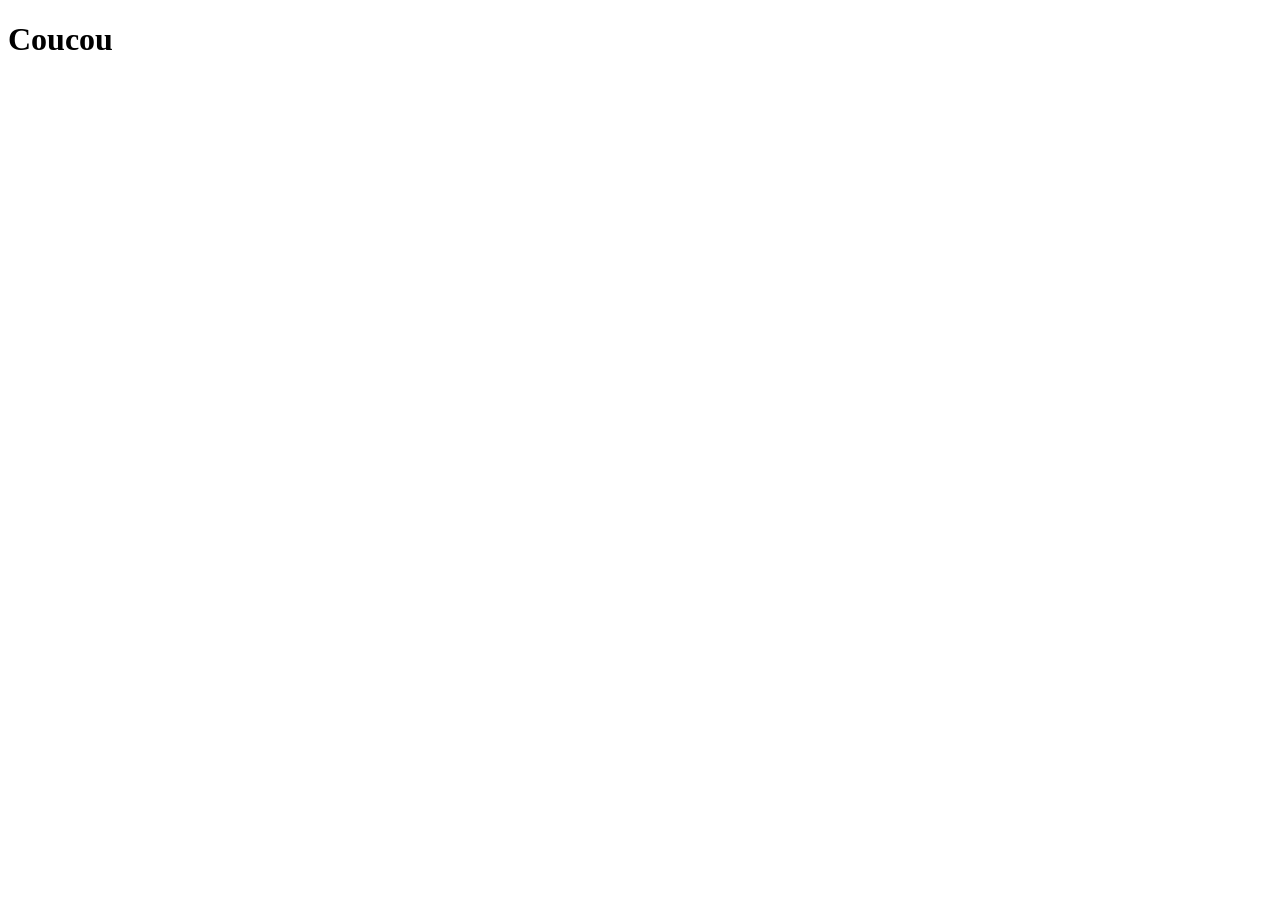
==== index.html @ 386cd062 "Création de index.html" ====
<!DOCTYPE html>
<html lang="en">
<head>
    <meta charset="UTF-8">
    <meta name="viewport" content="width=device-width, initial-scale=1.0">
    <title>Mon Site WEB</title>
</head>
<body>
    <h1>Coucou</h1>
</body>
</html>
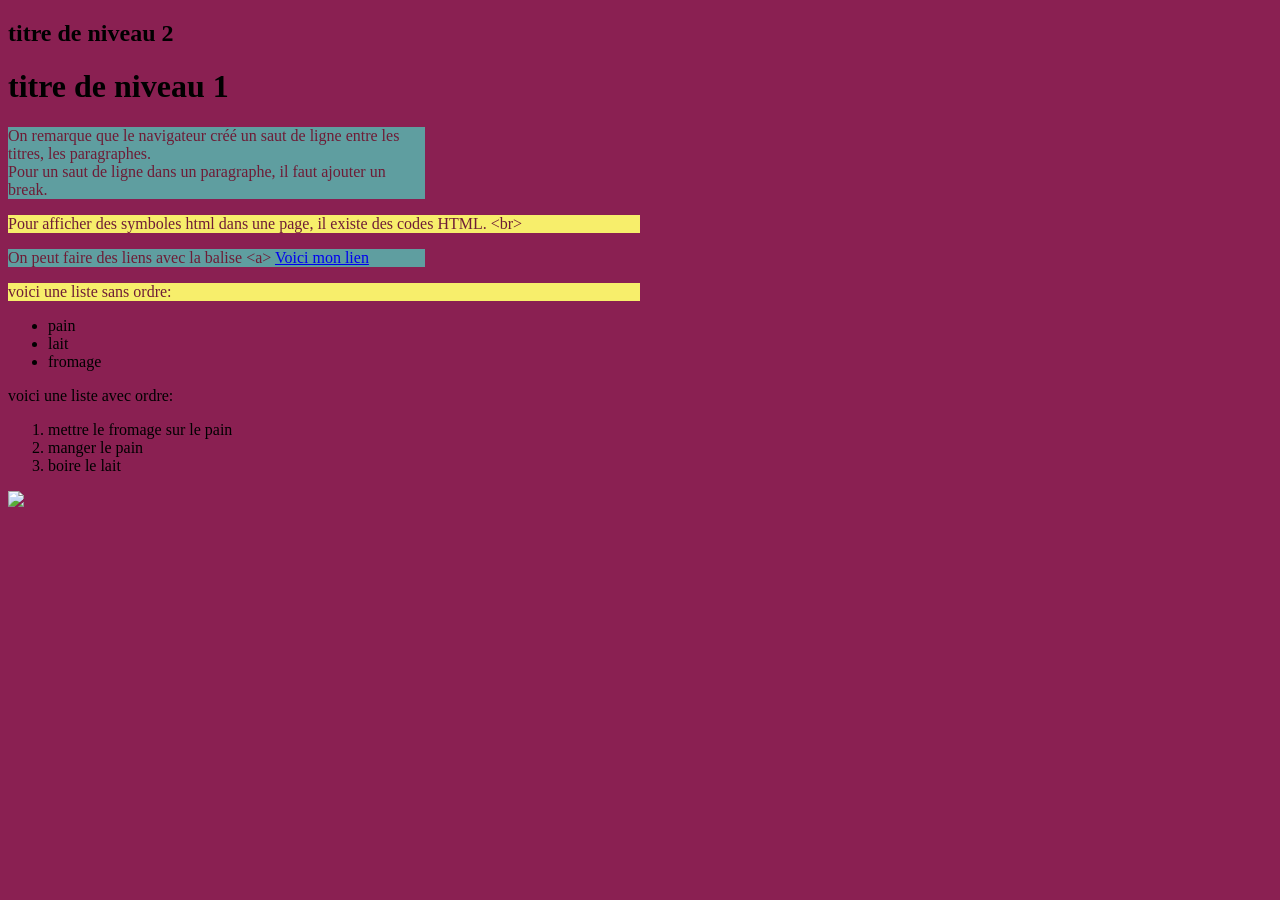
==== commit 2689929c: "maj" ====
--- a/index.html
+++ b/index.html
@@ -3,9 +3,46 @@
 <head>
     <meta charset="UTF-8">
     <meta name="viewport" content="width=device-width, initial-scale=1.0">
-    <title>Mon Site WEB</title>
+    <title>Debuter en HTML</title>
+    <link rel="stylesheet" href="../css/style 1.css">
 </head>
 <body>
-    <h1>Coucou</h1>
+   <!--Ceci est un commentaire--> 
+   <h2>titre de niveau 2</h2>
+   <h1>titre de niveau 1</h1>
+   <p class="premier">On remarque que le navigateur
+    créé un saut de ligne entre les titres, les paragraphes. <br>
+    Pour un saut de ligne dans un paragraphe, il faut ajouter un break.
+   </p>
+
+   <p class="deux">Pour afficher des symboles html dans une page, il existe des codes HTML. &lt;br&gt;   </p>
+   <p class="premier">
+    On peut faire des liens avec la balise &lt;a&gt;
+
+   <a href="https://www.happy-beez.net/caracteres-speciaux-html/">
+    Voici mon lien
+   </a>
+   </p>
+
+   <p>
+    voici une liste sans ordre:
+    <ul>
+        <li>pain</li>
+        <li>lait</li>
+        <li>fromage</li>
+    </ul>
+   voici une liste avec ordre:
+<ol>
+    <li>mettre le fromage sur le pain</li>
+    <li>manger le pain</li>
+    <li>boire le lait</li>
+</ol>
+   </p>
+
+   
+<img src="./img/">
+
+
+
 </body>
 </html>
--- a/css/style 1.css
+++ b/css/style 1.css
@@ -0,0 +1,18 @@
+   
+        body{
+            background-color: rgb(138, 32, 82);
+        }
+
+ 
+
+    p {
+        background-color: rgb(247, 238, 107);
+        color: hwb(341 11% 57%);
+        width: 200px;
+        width: 50%;
+    }
+
+    .premier{
+        background-color: cadetblue;
+        width: 33%;
+    }
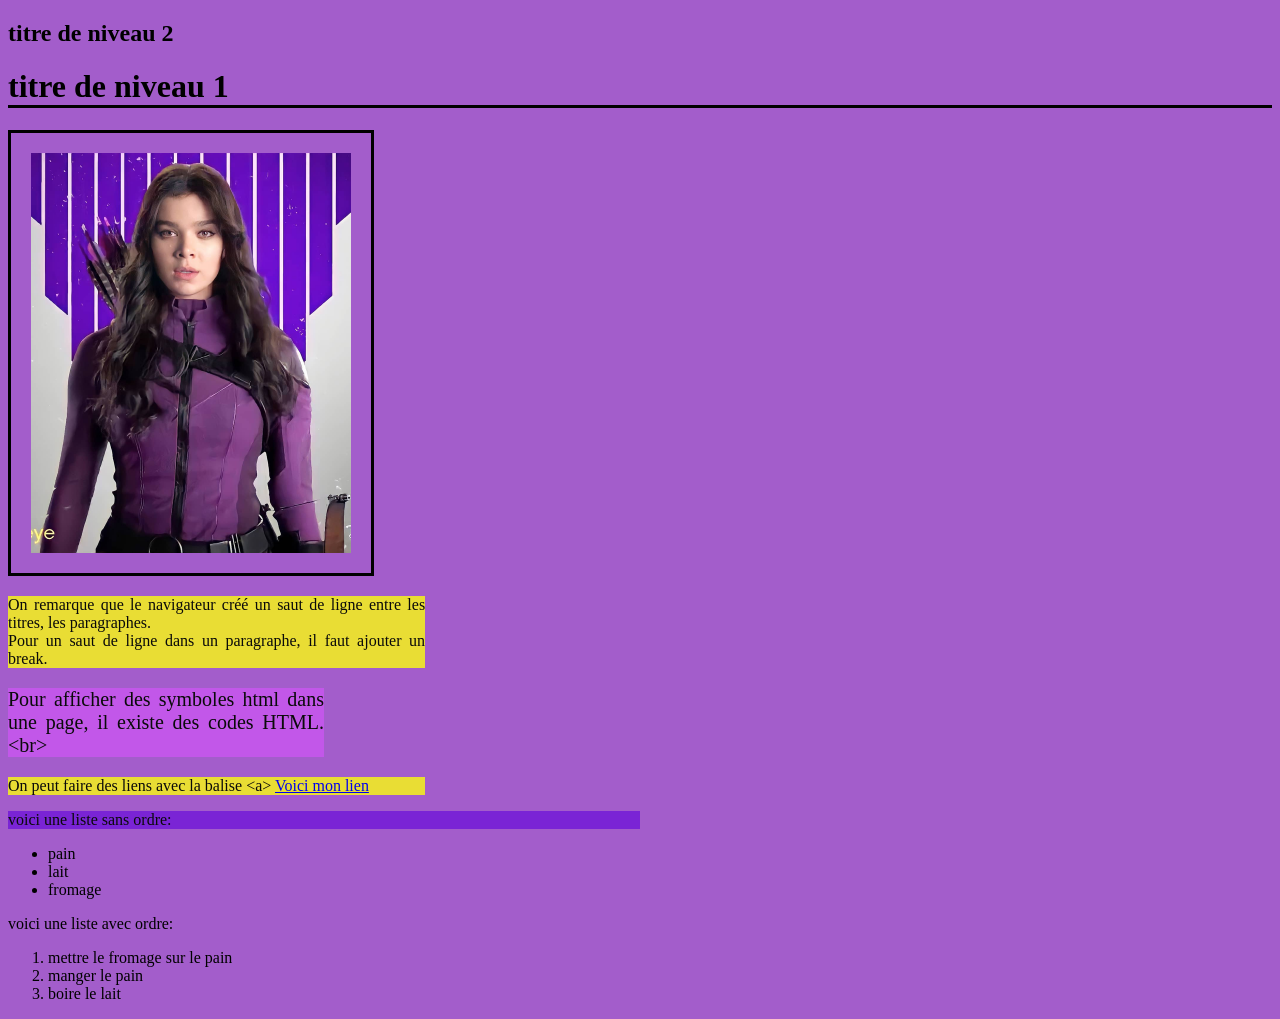
==== commit c1e9fb47: "cours css" ====
--- a/index.html
+++ b/index.html
@@ -4,18 +4,26 @@
     <meta charset="UTF-8">
     <meta name="viewport" content="width=device-width, initial-scale=1.0">
     <title>Debuter en HTML</title>
-    <link rel="stylesheet" href="../css/style 1.css">
+    <link rel="stylesheet" href="./css/style1.css">
 </head>
 <body>
    <!--Ceci est un commentaire--> 
    <h2>titre de niveau 2</h2>
    <h1>titre de niveau 1</h1>
+   <img src="./img/hailee.png">
+   <div>
+
+    
+   </div>
+
+
+   
    <p class="premier">On remarque que le navigateur
     créé un saut de ligne entre les titres, les paragraphes. <br>
     Pour un saut de ligne dans un paragraphe, il faut ajouter un break.
    </p>
 
-   <p class="deux">Pour afficher des symboles html dans une page, il existe des codes HTML. &lt;br&gt;   </p>
+   <p id="deux">Pour afficher des symboles html dans une page, il existe des codes HTML. &lt;br&gt;   </p>
    <p class="premier">
     On peut faire des liens avec la balise &lt;a&gt;
 
@@ -40,7 +48,7 @@
    </p>
 
    
-<img src="./img/">
+
 
 
 
--- a/css/style1.css
+++ b/css/style1.css
@@ -0,0 +1,42 @@
+   
+        body{
+            background-color: rgb(163, 93, 203);
+        }
+
+ 
+
+    p {
+        background-color: rgb(122, 36, 213);
+        color: hwb(0 4% 96%);
+        width: 200px;
+        width: 50%;
+    }
+
+    img{
+        height: 400px;
+        border-style: solid;
+        padding: 20px;
+        margin-left: 0%;
+        border-color: rgb(0, 0, 0);
+    }
+
+
+    h1{
+        border-bottom: solid;
+    }
+
+    .premier{
+        background-color: rgb(233, 221, 52);
+        width: 33%;
+        text-align:justify;
+    }
+
+    #deux{
+        background-color: rgb(194, 87, 233);
+        width: 25%;
+        text-align: justify;
+        font-size: 20px;
+        font-family: Cambria, Cochin, Georgia, Times, 'Times New Roman', serif;
+
+    }
+    /*Beaucoup de sites utilisent des fonts externes*/
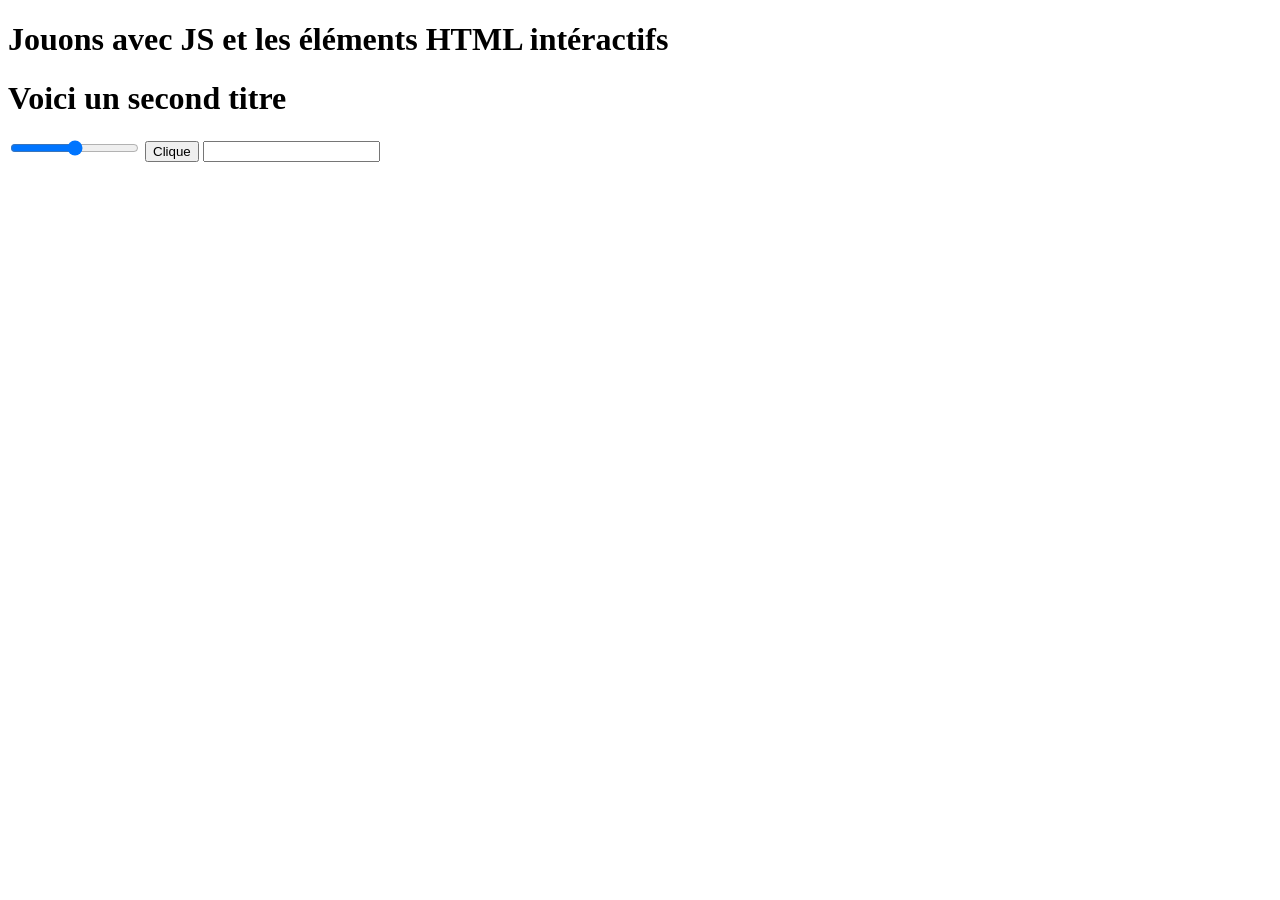
==== commit 5bd4c4be: "JS" ====
--- a/index.html
+++ b/index.html
@@ -4,53 +4,45 @@
     <meta charset="UTF-8">
     <meta name="viewport" content="width=device-width, initial-scale=1.0">
     <title>Debuter en HTML</title>
-    <link rel="stylesheet" href="./css/style1.css">
+    <link rel="stylesheet" href="./css/style2.css">
 </head>
 <body>
-   <!--Ceci est un commentaire--> 
-   <h2>titre de niveau 2</h2>
-   <h1>titre de niveau 1</h1>
-   <img src="./img/hailee.png">
-   <div>
-
     
-   </div>
+   <h1> Jouons avec JS et les éléments HTML intéractifs</h1>
+   <h1 class="t2"> Voici un second titre</h1>
+   <form action="">
+    <input type="range" name="range" id="range">
+    <input type="button" value="Clique" id="btn>
+    <input type="checkbox" name="box" id="box">
+    <input type="text" name="text" id="text">
 
 
-   
-   <p class="premier">On remarque que le navigateur
-    créé un saut de ligne entre les titres, les paragraphes. <br>
-    Pour un saut de ligne dans un paragraphe, il faut ajouter un break.
-   </p>
+   </form>
+   <script>
+        let titre = document.querySelector(".t2");
+        let titre1 = document.querySelector(".t1");
 
-   <p id="deux">Pour afficher des symboles html dans une page, il existe des codes HTML. &lt;br&gt;   </p>
-   <p class="premier">
-    On peut faire des liens avec la balise &lt;a&gt;
+        titre1.addEventListener("click", function(){
+            titre1.innerHTML = "titre changé";
+        });
 
-   <a href="https://www.happy-beez.net/caracteres-speciaux-html/">
-    Voici mon lien
-   </a>
-   </p>
+        //console.log(titre.value);
 
-   <p>
-    voici une liste sans ordre:
-    <ul>
-        <li>pain</li>
-        <li>lait</li>
-        <li>fromage</li>
-    </ul>
-   voici une liste avec ordre:
-<ol>
-    <li>mettre le fromage sur le pain</li>
-    <li>manger le pain</li>
-    <li>boire le lait</li>
-</ol>
-   </p>
+        //let curseur = document.getElementById("range");
+        //console.log(curseur.value);
 
-   
+        let pression = false
 
+        let bouton = document.getElementById("btn");
+        bouton.adEventListener("click", function(){
 
+            if(pression == false){titre.style.color = "red";}
+            pression = true;
+            else{
+            if(pression == false){titre.style.color = "red";}
+            pression = true;}
+            
 
-
-</body>
-</html>+        });
+    </script>
+</body>
